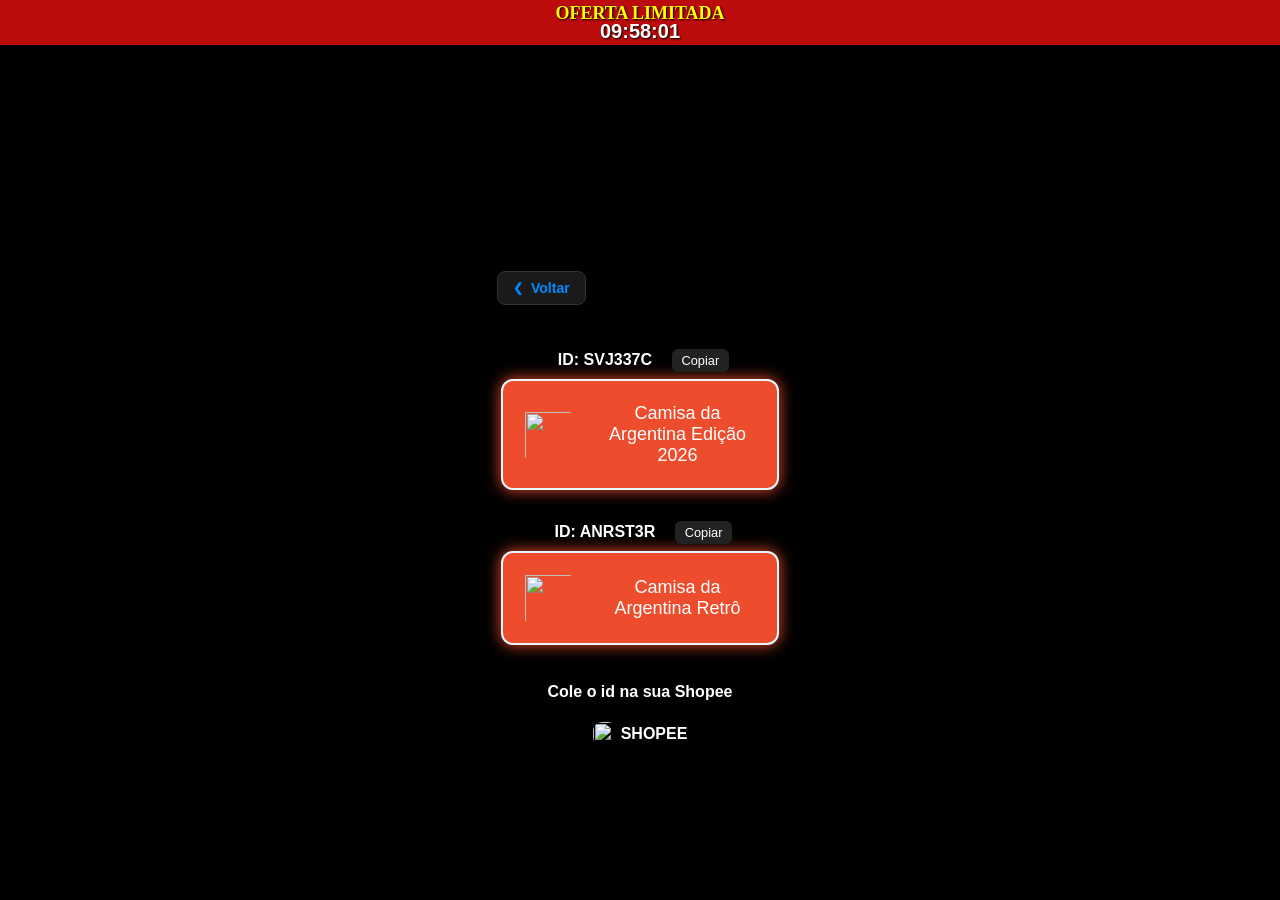
==== beleza.html @ 883ac9e8 "Add files via upload" ====
<!DOCTYPE html>
<html lang="pt-br">

<head>
    <meta charset="UTF-8">
    <meta name="viewport" content="width=device-width, initial-scale=1.0">
    <title>Beleza - Shopee Links</title>
    <link rel="stylesheet" href="categoria.css">
</head>

<body>

<div class="container">

<header>
    <div id="cronometro">
        <span class="titulo">OFERTA LIMITADA</span>
        <span id="tempo">10:00:00</span>
    </div>

     <img src="Images/iconeshopee.png.png" alt="Shopee">
</header>

<div class="btn-voltar-container">
    <a href="index.html" class="btn-voltar">Voltar</a>
</div>

<ul>
    <li>
        <p>
            <strong>ID: SVJ337C</strong>
            <button onclick="copiarID('SVJ337C', this)">Copiar</button>
        </p>
        <a href="https://onelink.shein.com/34/5kzb0z0lq4vq" target="_blank" class="produto">
            <img src="Images/camisa_argentina.png">
            <span>Camisa da Argentina Edição 2026</span>
        </a>
    </li>

    <li>
        <p>
            <strong>ID: ANRST3R</strong>
            <button onclick="copiarID('ANRST3R', this)">Copiar</button>
        </p>
        <a href="https://onelink.shein.com/34/5kzbiegg85xh" target="_blank" class="produto">
            <img src="Images/camisa_argentina_retro.png">
            <span>Camisa da Argentina Retrô</span>
        </a>
    </li>
</ul>

<!-- ================= RODAPÉ ================= -->
<footer>
    <p><strong>Cole o id na sua Shopee</strong></p>

    <a href="https://br.shein.com" target="_blank" class="btn-shein">
        <img src="Images/icone_shein.png">
        <span>SHOPEE</span>
    </a>
</footer>

</div>

<script src="script.js"></script>
</body>
</html>
---- categoria.css ----
/* ================= RESET GLOBAL ================= */
* {
    margin: 0;
    padding: 7px;
    box-sizing: border-box;
}

/* ================= BODY ================= */
body {
    background-color: black;
    font-family: sans-serif;
    color: white;
}

header {
    width: 100%;
    margin: 0;
    padding: 0; /* Remove paddings que possam limitar o tamanho */
    text-align: center; /* Ajuda a centralizar elementos internos */
}

/* 2. O Logo propriamente dito */
header img {
    /* AUMENTO AGRESSIVO E RESPONSIVO */
    /* Agora o logo ocupa 90% da largura TOTAL da tela (viewport) */
    width: 95%; 
    max-width: 500px; /* Limite agressivo de 400px para telas maiores (como tablets) */
    
    height: auto;     /* Mantém a proporção sem achatar ou distorcer (evita parecer torto) */
    border-radius: 20px; /* Mantém o arredondamento que você gosta */
    
    /* CENTRALIZAÇÃO PERFEITA */
    display: block;   
    margin: 0 -4px; /* Mais espaço em cima/baixo (40px) e centralizado horizontalmente (auto) */
    
    /* Garantia anti-distorção extra */
    object-fit: contain;
}


/* CRONÔMETRO */
#cronometro {
    position: fixed;
    top: 0;
    left: 0;
    width: 100%;
    background-color: #bb0b0b;
    color: white;
    font-weight: bold;
    text-align: center;
    padding: 5px 0;
    z-index: 9999;
    box-shadow: 0 2px 5px rgba(0, 0, 0, 0.3);
    text-shadow: 1px 1px 2px black;
    font-family: 'Gill Sans', sans-serif;
    display: flex;
    flex-direction: column;
    align-items: center;
    gap: 1px;
    font-size: 20px;
    line-height: 3px;
}

#cronometro .titulo {
    font-size: 18px;
    color: yellow;
    font-family: 'Arial Narrow';
}

@keyframes piscar {
    0%, 50%, 100% { color: yellow; }
    25%, 75% { color: white; }
}

.piscar {
    animation: piscar 0.8s infinite;
}

/* HEADER E LISTA */
header img {
    border-radius: 20px;
    width: 310px;
    height: 250px;
}

.container {
    text-align: center;
    width: 320px;
    margin: 0 auto;
}

ul { margin-top: -32px; list-style: none; }

ul a {
    background-color: #EE4D2D;
    color: white;
    padding: 15px;
    text-decoration: none;
    font-family: sans-serif;
    font-size: 18px; /* Ajustei levemente para caber melhor */
    display: flex;    /* Mudado para flex para alinhar foto e texto lado a lado */
    align-items: center;
    gap: 15px;
    border-radius: 12px;
    border: 1px solid white;
    min-height: 80px; /* Em vez de max-height, usamos min-height para garantir que apareça */
    transition: all 0.3s ease;
    margin-bottom: 10px;

      /* BORDA NEON FIXA (AZUL DO OVERLAY) */
    border: 2px solid #e6f7ff; 
    box-shadow: 0 0 15px rgba(238, 77, 45), inset 0 0 5px rgba(238, 77, 45);
}

/* Garante que a imagem dentro do link não fique gigante */
ul a img {
    width: 60px;
    height: 60px;
    object-fit: cover;
    border-radius: 8px;
}

ul a:hover {
    transform: scale(1.1);
}

/* ================= BOTÃO SHEIN ================= */
.btn-shein {
    display: inline-flex;
    align-items: center;
    gap: 0;
    border-radius: 50px;

    text-decoration: none;
    color: white;
    font-weight: bold;



    /* Animação */
    animation: pulse 1.5s infinite;
}

/* Imagem dentro do botão */
.btn-shein img {
    width: 38px;
    height: 38px;
    border-radius: 16px;


    display: block;
    margin-right: -10px;
}


@keyframes pulse {
    0% { transform: scale(1); box-shadow: 0 0 0 0 rgba(255, 255, 255, 0.5); }
    70% { transform: scale(1.05); box-shadow: 0 0 0 10px rgba(255, 255, 255, 0); }
    100% { transform: scale(1); }
}

/* ANIMAÇÃO SHAKE */
.shake-effect {
    animation: shake 0.4s ease-in-out;
}

@keyframes shake {
    0%, 100% { transform: translateX(0); }
    25% { transform: translateX(4px); }
    50% { transform: translateX(-4px); }
    75% { transform: translateX(4px); }
}

/* GARANTIA DOS BOTÕES ORIGINAIS DO SITE */
button {
    padding: 4px 10px;
    font-size: 0.8em;
    cursor: pointer;
    border-radius: 6px;
    border: none;
    background: #222;
    color: #fff;
    margin-left: 8px;
}


.btn-voltar-container {
    padding: 0 10px;
    margin-top: 0px;    /* Distância do cronômetro (ajuste se precisar subir mais) */
    margin-bottom: 55px; /* ISSO cria o espaço entre o botão e o primeiro ID */
    text-align: left;
    display: block;
}
.btn-voltar {
    display: inline-flex;
    align-items: center;
    background-color: #1a1a1a; /* Fundo escuro para contrastar com o fundo preto */
    color: #0088ff; /* Azul do seu overlay */
    text-decoration: none;
    font-family: sans-serif;
    font-weight: bold;
    font-size: 14px;
    padding: 8px 15px;
    border-radius: 8px;
    border: 1px solid #333;
    transition: all 0.3s ease;
}

.btn-voltar:active {
    transform: scale(0.95);
    background-color: #333;
}

/* Ícone de seta */
.btn-voltar::before {
    content: "❮"; 
    margin-right: 8px;
    font-size: 12px;
}
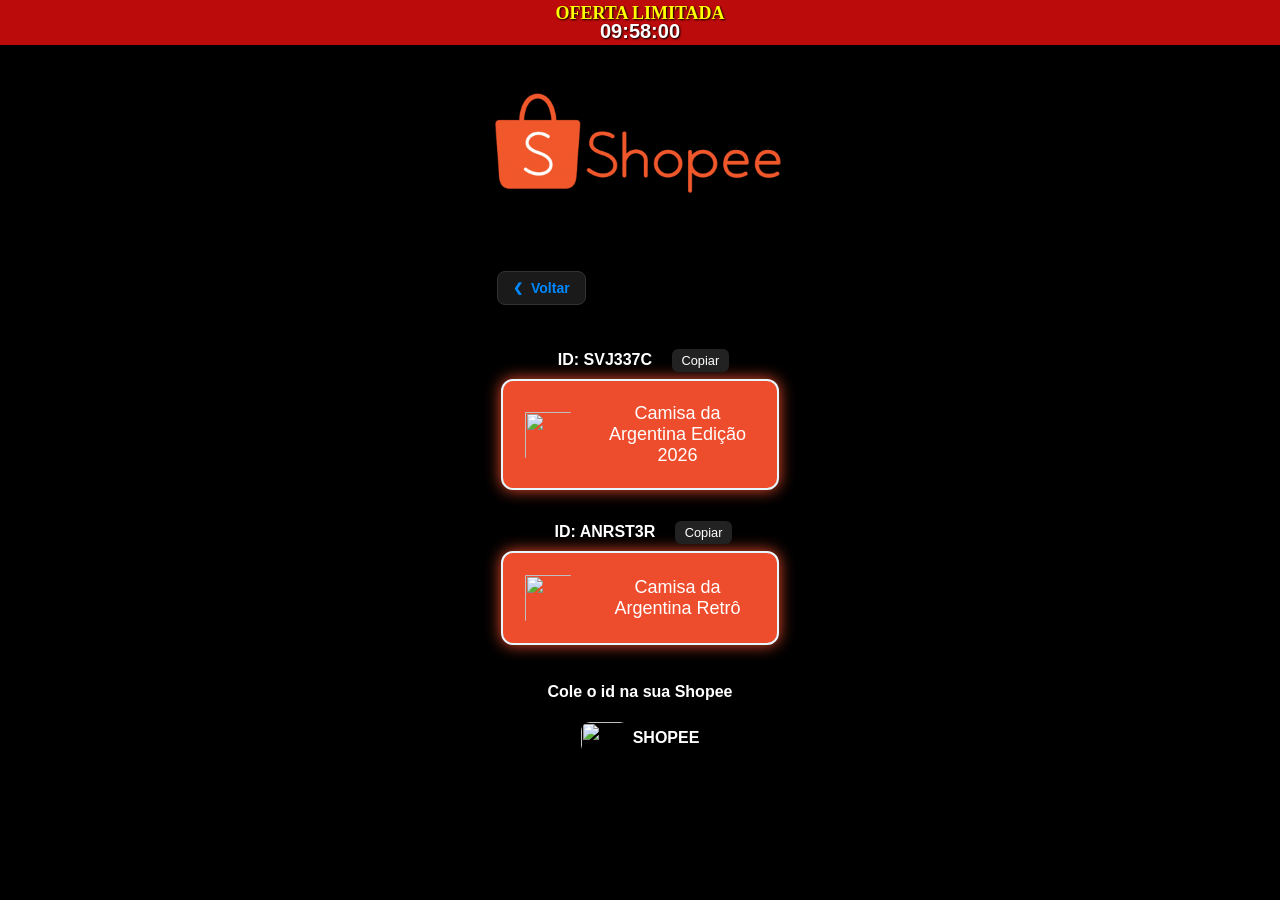
==== commit 9e527ef5: "Add files via upload" ====
--- a/beleza.html
+++ b/beleza.html
@@ -54,7 +54,7 @@
     <p><strong>Cole o id na sua Shopee</strong></p>
 
     <a href="https://br.shein.com" target="_blank" class="btn-shein">
-        <img src="Images/icone_shein.png">
+        <img src="Images/shopeefooter.png.png">
         <span>SHOPEE</span>
     </a>
 </footer>
--- a/categoria.css
+++ b/categoria.css
@@ -124,7 +124,7 @@
     transform: scale(1.1);
 }
 
-/* ================= BOTÃO SHEIN ================= */
+/* ================= BOTÃO SHOPEE ================= */
 .btn-shein {
     display: inline-flex;
     align-items: center;
@@ -143,8 +143,8 @@
 
 /* Imagem dentro do botão */
 .btn-shein img {
-    width: 38px;
-    height: 38px;
+    width: 62px;
+    height: 46px;
     border-radius: 16px;
 
 
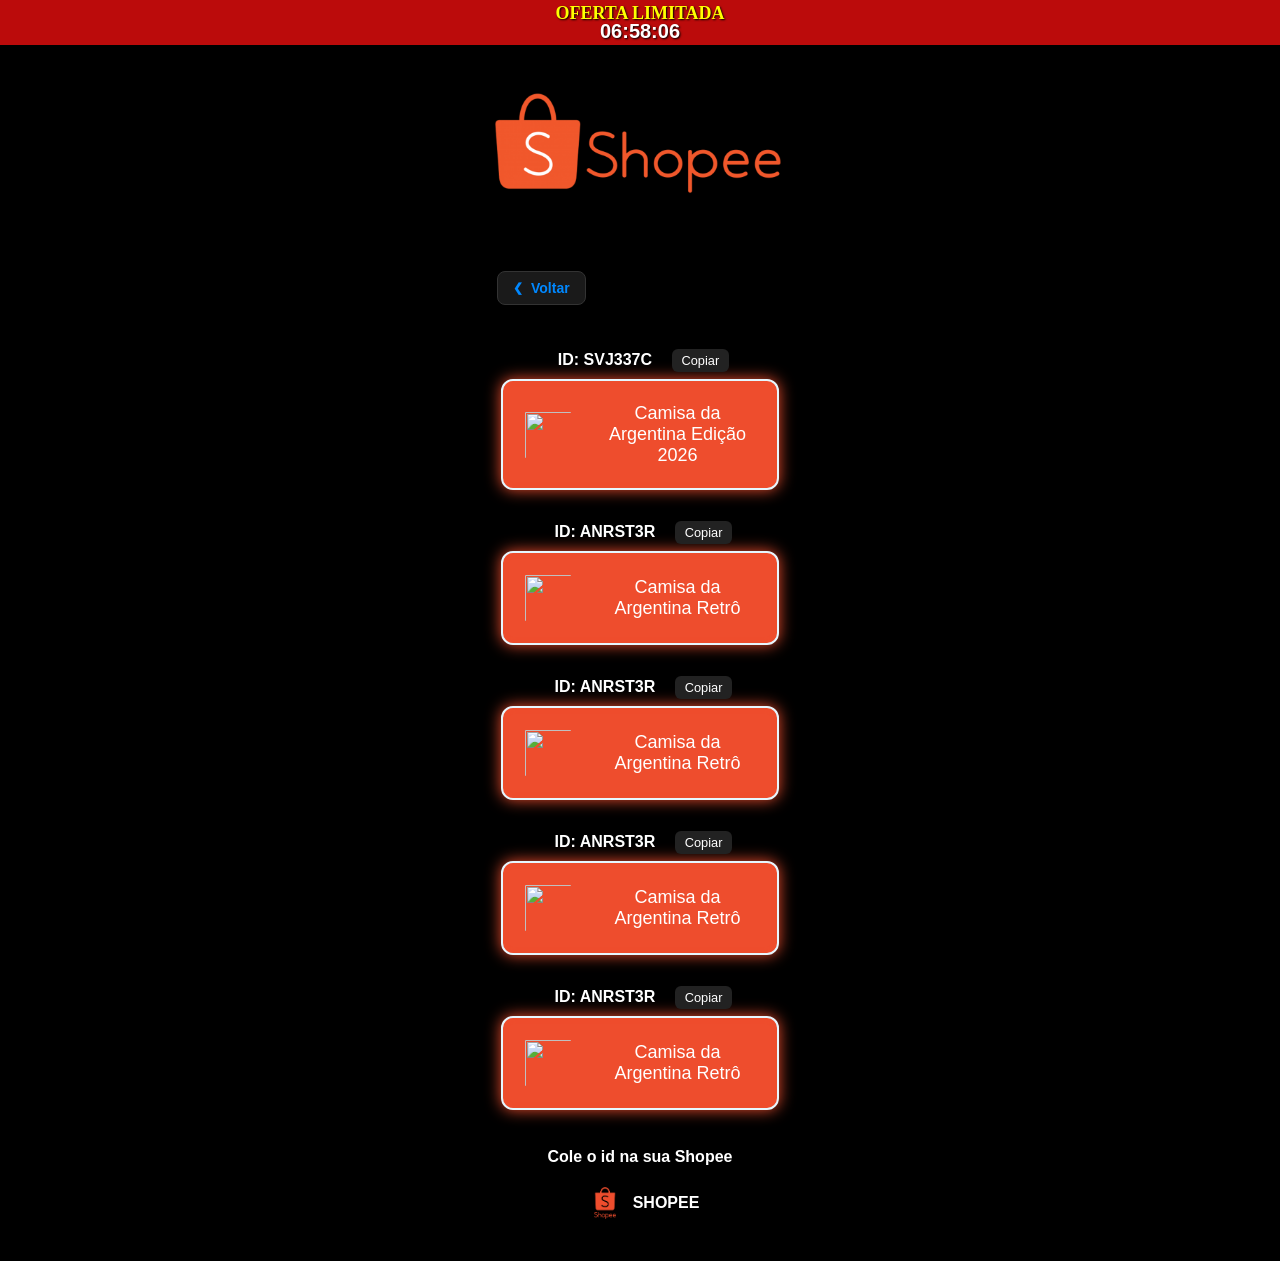
==== commit 358d4892: "Add files via upload" ====
--- a/beleza.html
+++ b/beleza.html
@@ -47,6 +47,40 @@
             <span>Camisa da Argentina Retrô</span>
         </a>
     </li>
+
+    <li>
+        <p>
+            <strong>ID: ANRST3R</strong>
+            <button onclick="copiarID('ANRST3R', this)">Copiar</button>
+        </p>
+        <a href="https://onelink.shein.com/34/5kzbiegg85xh" target="_blank" class="produto">
+            <img src="Images/camisa_argentina_retro.png">
+            <span>Camisa da Argentina Retrô</span>
+        </a>
+    </li>
+
+    <li>
+        <p>
+            <strong>ID: ANRST3R</strong>
+            <button onclick="copiarID('ANRST3R', this)">Copiar</button>
+        </p>
+        <a href="https://onelink.shein.com/34/5kzbiegg85xh" target="_blank" class="produto">
+            <img src="Images/camisa_argentina_retro.png">
+            <span>Camisa da Argentina Retrô</span>
+        </a>
+    </li>
+
+    <li>
+        <p>
+            <strong>ID: ANRST3R</strong>
+            <button onclick="copiarID('ANRST3R', this)">Copiar</button>
+        </p>
+        <a href="https://onelink.shein.com/34/5kzbiegg85xh" target="_blank" class="produto">
+            <img src="Images/camisa_argentina_retro.png">
+            <span>Camisa da Argentina Retrô</span>
+        </a>
+    </li>
+    
 </ul>
 
 <!-- ================= RODAPÉ ================= -->
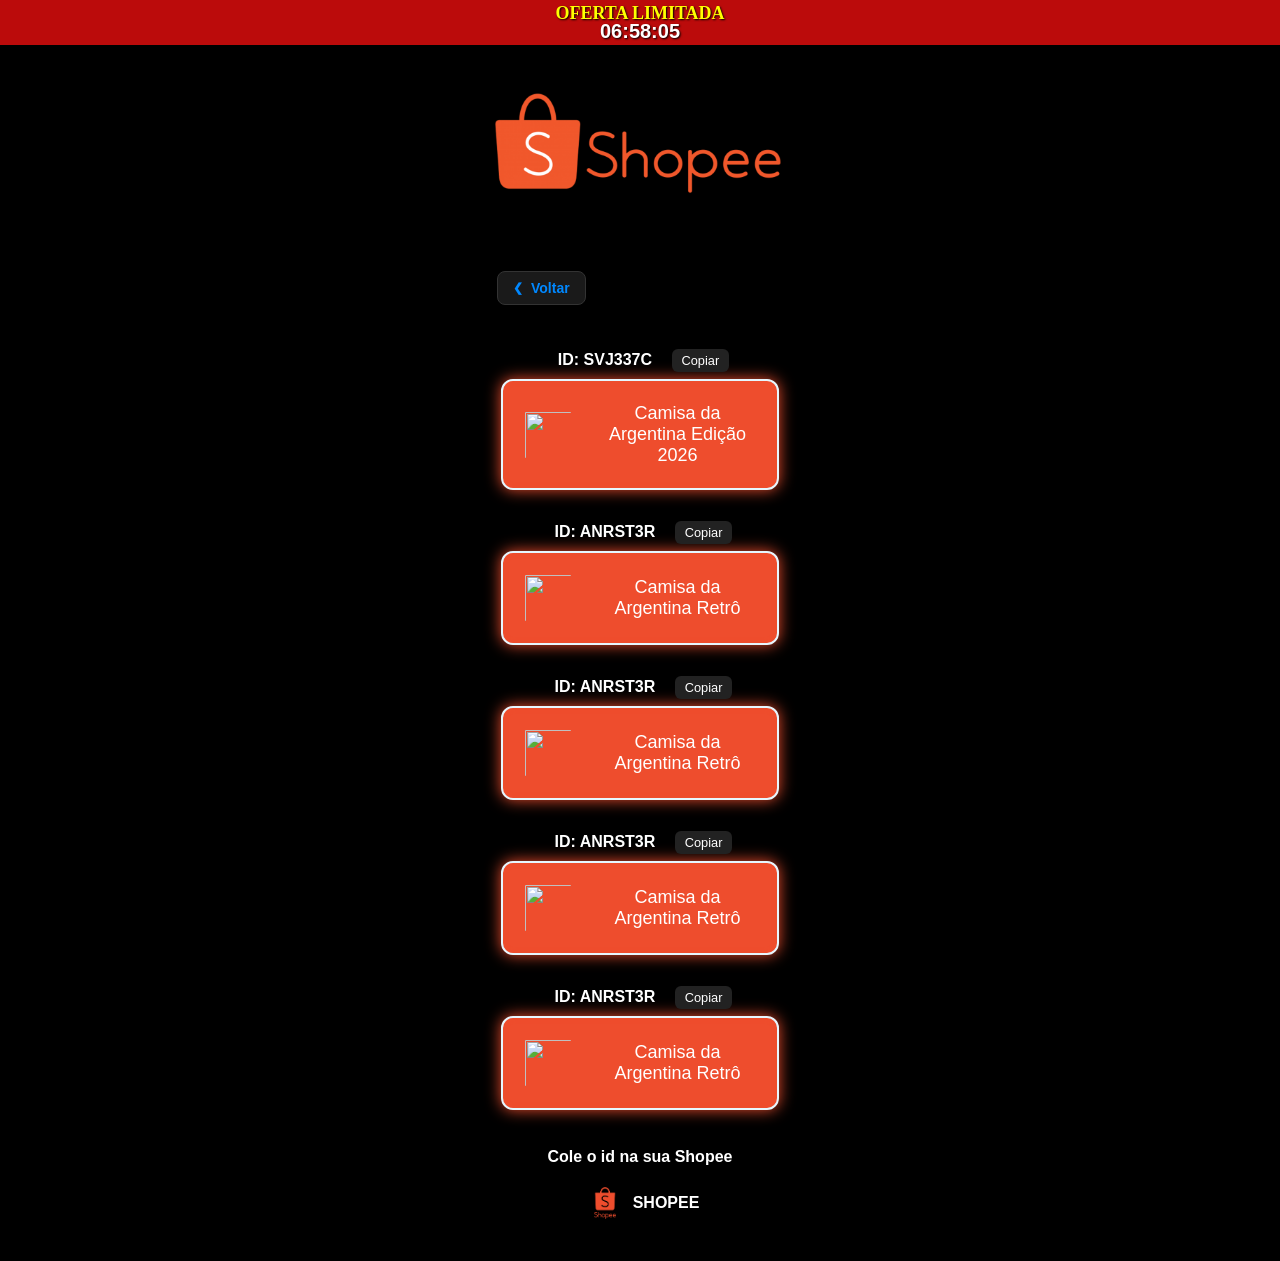
==== commit f5380609: "Add files via upload" ====
--- a/beleza.html
+++ b/beleza.html
@@ -80,14 +80,14 @@
             <span>Camisa da Argentina Retrô</span>
         </a>
     </li>
-    
+
 </ul>
 
 <!-- ================= RODAPÉ ================= -->
 <footer>
     <p><strong>Cole o id na sua Shopee</strong></p>
 
-    <a href="https://br.shein.com" target="_blank" class="btn-shein">
+    <a href="https://shopee.com.br/" target="_blank" class="btn-shein">
         <img src="Images/shopeefooter.png.png">
         <span>SHOPEE</span>
     </a>
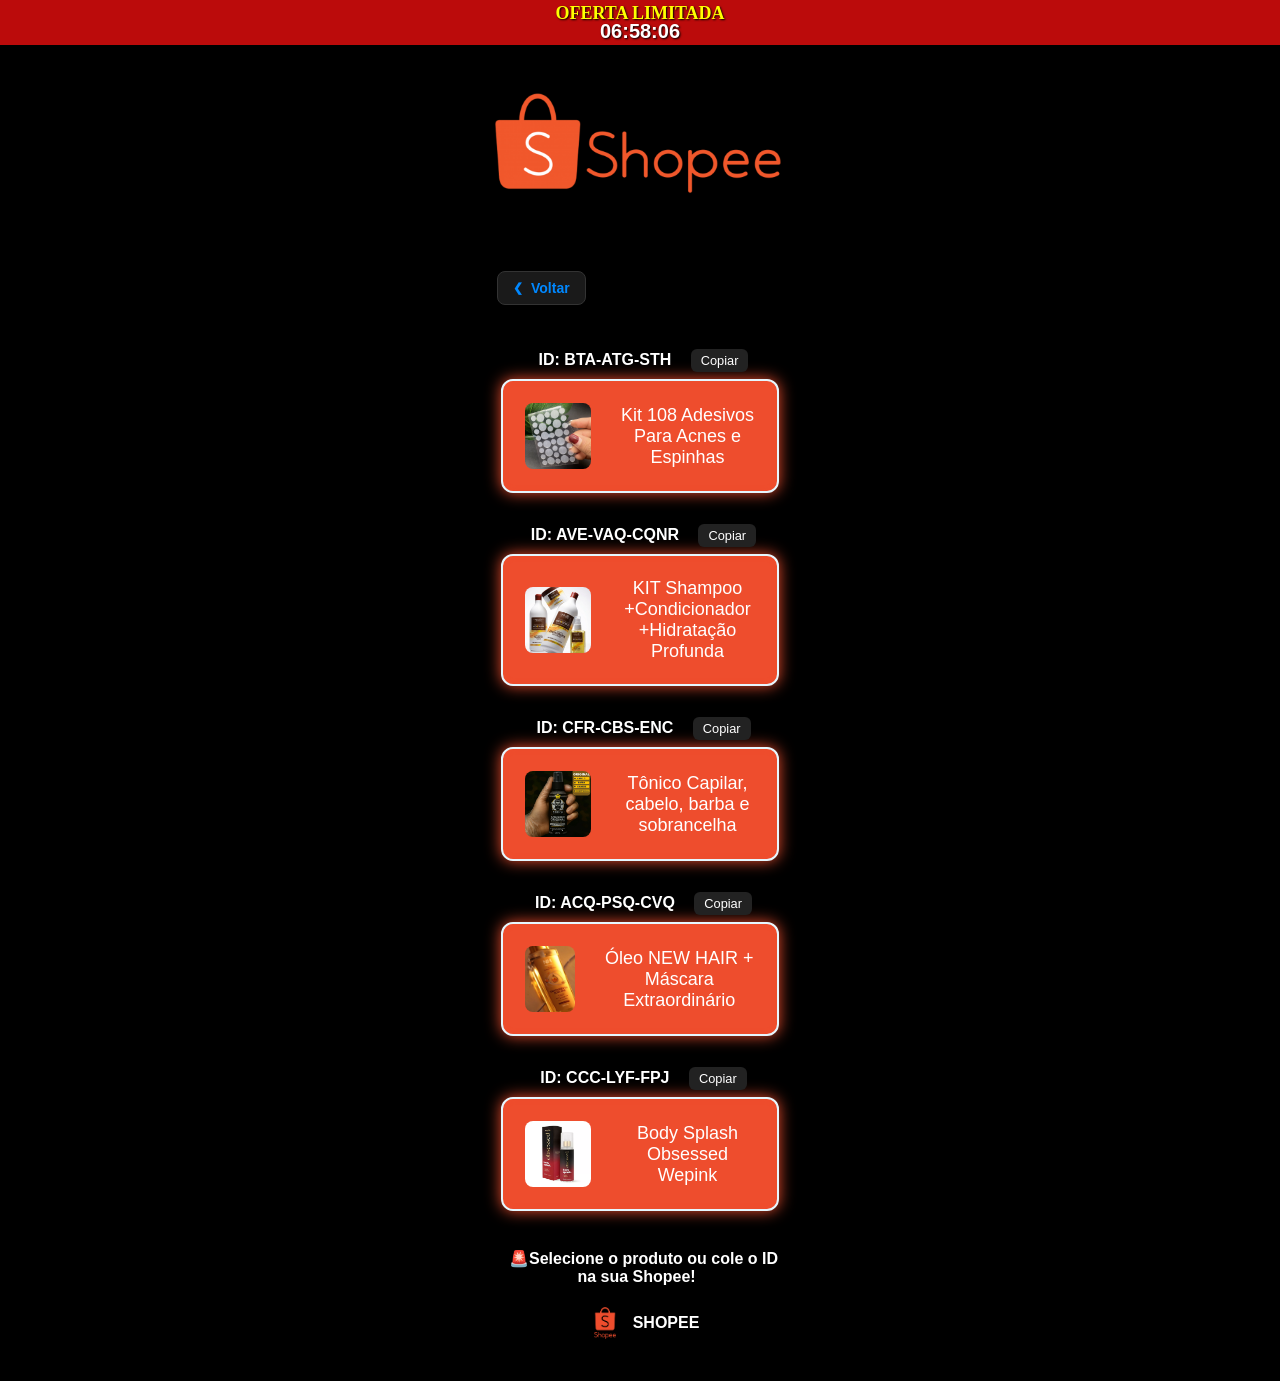
==== commit d013ad09: "Add files via upload" ====
--- a/beleza.html
+++ b/beleza.html
@@ -28,56 +28,56 @@
 <ul>
     <li>
         <p>
-            <strong>ID: SVJ337C</strong>
-            <button onclick="copiarID('SVJ337C', this)">Copiar</button>
+            <strong>ID: BTA-ATG-STH</strong>
+            <button onclick="copiarID('BTA-ATG-STH', this)">Copiar</button>
         </p>
-        <a href="https://onelink.shein.com/34/5kzb0z0lq4vq" target="_blank" class="produto">
-            <img src="Images/camisa_argentina.png">
-            <span>Camisa da Argentina Edição 2026</span>
+        <a href="https://s.shopee.com.br/5q4mmLbs0A" target="_blank" class="produto">
+            <img src="Images beauty/Adesivos.webp">
+            <span>Kit 108 Adesivos Para Acnes e Espinhas</span>
         </a>
     </li>
 
     <li>
         <p>
-            <strong>ID: ANRST3R</strong>
-            <button onclick="copiarID('ANRST3R', this)">Copiar</button>
+            <strong>ID: AVE-VAQ-CQNR</strong>
+            <button onclick="copiarID('AVE-VAQ-CQN', this)">Copiar</button>
         </p>
-        <a href="https://onelink.shein.com/34/5kzbiegg85xh" target="_blank" class="produto">
-            <img src="Images/camisa_argentina_retro.png">
-            <span>Camisa da Argentina Retrô</span>
+        <a href="https://s.shopee.com.br/2qRBCceixh" target="_blank" class="produto">
+            <img src="Images beauty/Kit shampoo.webp">
+            <span>KIT Shampoo +Condicionador +Hidratação Profunda</span>
         </a>
     </li>
 
     <li>
         <p>
-            <strong>ID: ANRST3R</strong>
-            <button onclick="copiarID('ANRST3R', this)">Copiar</button>
+            <strong>ID: CFR-CBS-ENC</strong>
+            <button onclick="copiarID('CFR-CBS-ENC', this)">Copiar</button>
         </p>
-        <a href="https://onelink.shein.com/34/5kzbiegg85xh" target="_blank" class="produto">
-            <img src="Images/camisa_argentina_retro.png">
-            <span>Camisa da Argentina Retrô</span>
+        <a href="https://s.shopee.com.br/4AwYnPniL1" target="_blank" class="produto">
+            <img src="Images beauty/Tônico Capilar.webp">
+            <span>Tônico Capilar, cabelo, barba e sobrancelha</span>
         </a>
     </li>
 
     <li>
         <p>
-            <strong>ID: ANRST3R</strong>
-            <button onclick="copiarID('ANRST3R', this)">Copiar</button>
+            <strong>ID: ACQ-PSQ-CVQ</strong>
+            <button onclick="copiarID('ACQ-PSQ-CVQ', this)">Copiar</button>
         </p>
-        <a href="https://onelink.shein.com/34/5kzbiegg85xh" target="_blank" class="produto">
-            <img src="Images/camisa_argentina_retro.png">
-            <span>Camisa da Argentina Retrô</span>
+        <a href="https://s.shopee.com.br/7KtaZNtTJn" target="_blank" class="produto">
+            <img src="Images beauty/Oleo extraordinario.webp">
+            <span>Óleo NEW HAIR + Máscara Extraordinário</span>
         </a>
     </li>
 
     <li>
         <p>
-            <strong>ID: ANRST3R</strong>
-            <button onclick="copiarID('ANRST3R', this)">Copiar</button>
+            <strong>ID: CCC-LYF-FPJ</strong>
+            <button onclick="copiarID('CCC-LYF-FPJ', this)">Copiar</button>
         </p>
-        <a href="https://onelink.shein.com/34/5kzbiegg85xh" target="_blank" class="produto">
-            <img src="Images/camisa_argentina_retro.png">
-            <span>Camisa da Argentina Retrô</span>
+        <a href="https://s.shopee.com.br/5VRwRC4T5r" target="_blank" class="produto">
+            <img src="Images beauty/bodysplash.webp">
+            <span>Body Splash Obsessed Wepink</span>
         </a>
     </li>
 
@@ -85,7 +85,7 @@
 
 <!-- ================= RODAPÉ ================= -->
 <footer>
-    <p><strong>Cole o id na sua Shopee</strong></p>
+    <p><strong>🚨Selecione o produto ou cole o ID na sua Shopee!</strong></p>
 
     <a href="https://shopee.com.br/" target="_blank" class="btn-shein">
         <img src="Images/shopeefooter.png.png">
--- a/categoria.css
+++ b/categoria.css
@@ -114,10 +114,11 @@
 
 /* Garante que a imagem dentro do link não fique gigante */
 ul a img {
-    width: 60px;
-    height: 60px;
+    width: 100px;
+    height: 80px;
     object-fit: cover;
-    border-radius: 8px;
+    border-radius: 15px;
+
 }
 
 ul a:hover {
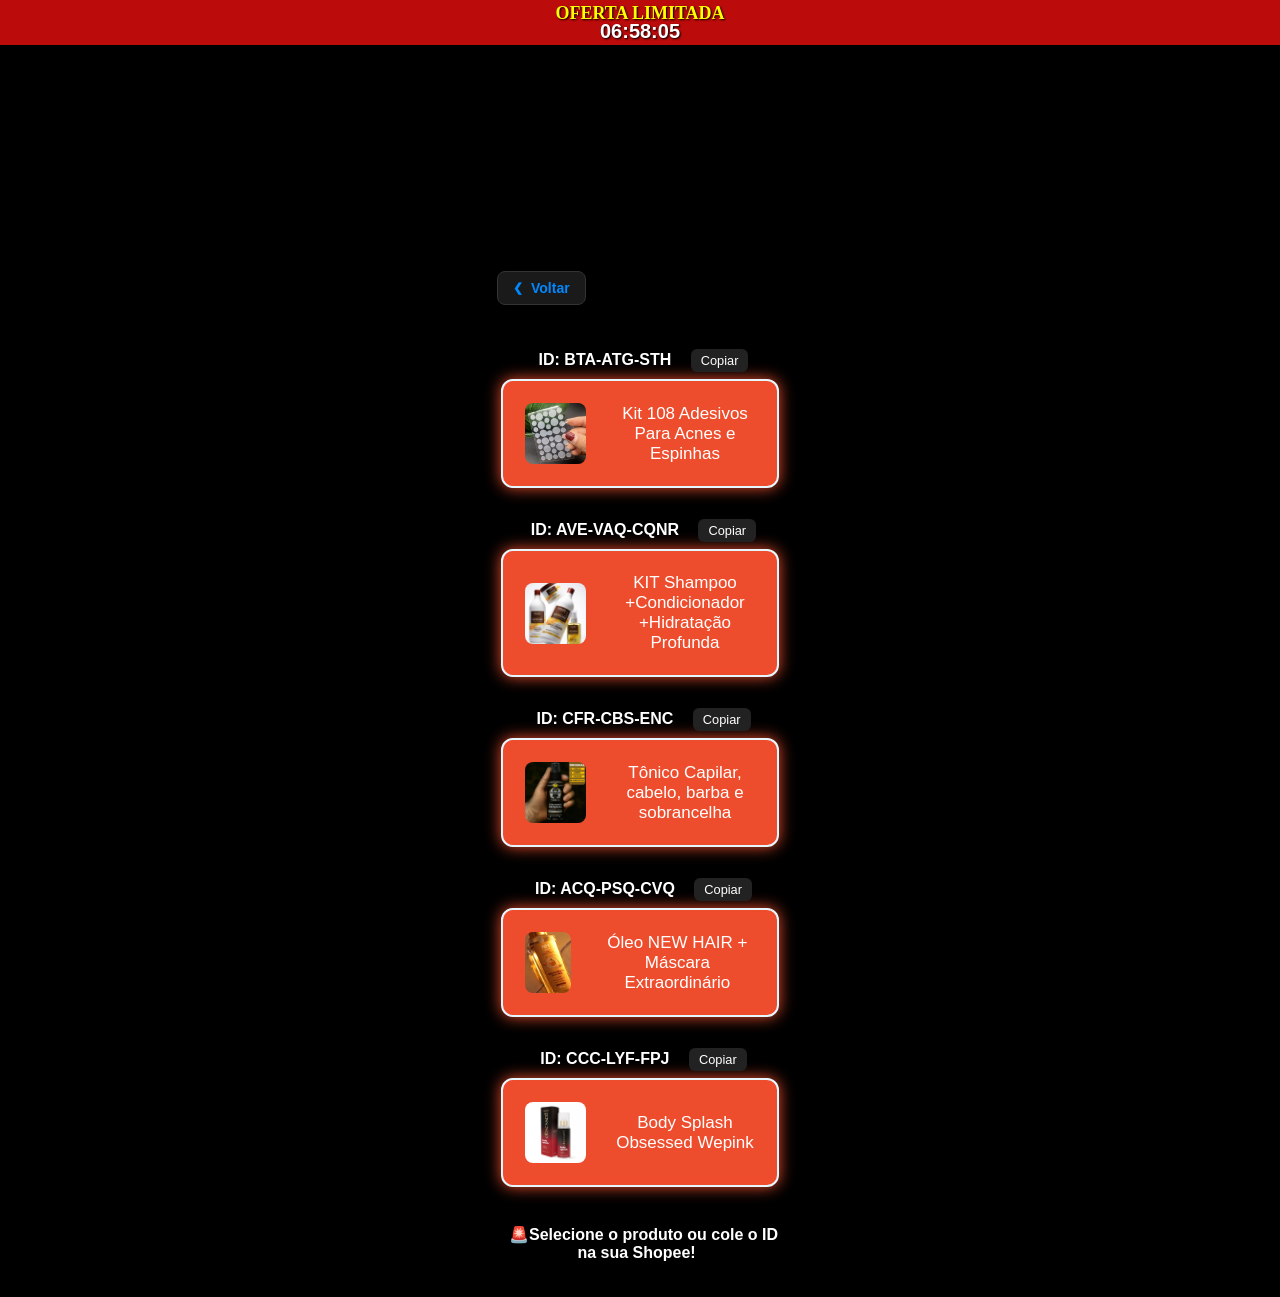
==== commit 13ab4d4d: "Add files via upload" ====
--- a/beleza.html
+++ b/beleza.html
@@ -18,7 +18,7 @@
         <span id="tempo">10:00:00</span>
     </div>
 
-     <img src="Images/iconeshopee.png.png" alt="Shopee">
+     <img src="Images/iconeshops.png" alt="Shopee">
 </header>
 
 <div class="btn-voltar-container">
@@ -86,11 +86,6 @@
 <!-- ================= RODAPÉ ================= -->
 <footer>
     <p><strong>🚨Selecione o produto ou cole o ID na sua Shopee!</strong></p>
-
-    <a href="https://shopee.com.br/" target="_blank" class="btn-shein">
-        <img src="Images/shopeefooter.png.png">
-        <span>SHOPEE</span>
-    </a>
 </footer>
 
 </div>
--- a/categoria.css
+++ b/categoria.css
@@ -97,7 +97,7 @@
     padding: 15px;
     text-decoration: none;
     font-family: sans-serif;
-    font-size: 18px; /* Ajustei levemente para caber melhor */
+    font-size: 17px; /* Ajustei levemente para caber melhor */
     display: flex;    /* Mudado para flex para alinhar foto e texto lado a lado */
     align-items: center;
     gap: 15px;
@@ -115,7 +115,7 @@
 /* Garante que a imagem dentro do link não fique gigante */
 ul a img {
     width: 100px;
-    height: 80px;
+    height: 75px;
     object-fit: cover;
     border-radius: 15px;
 
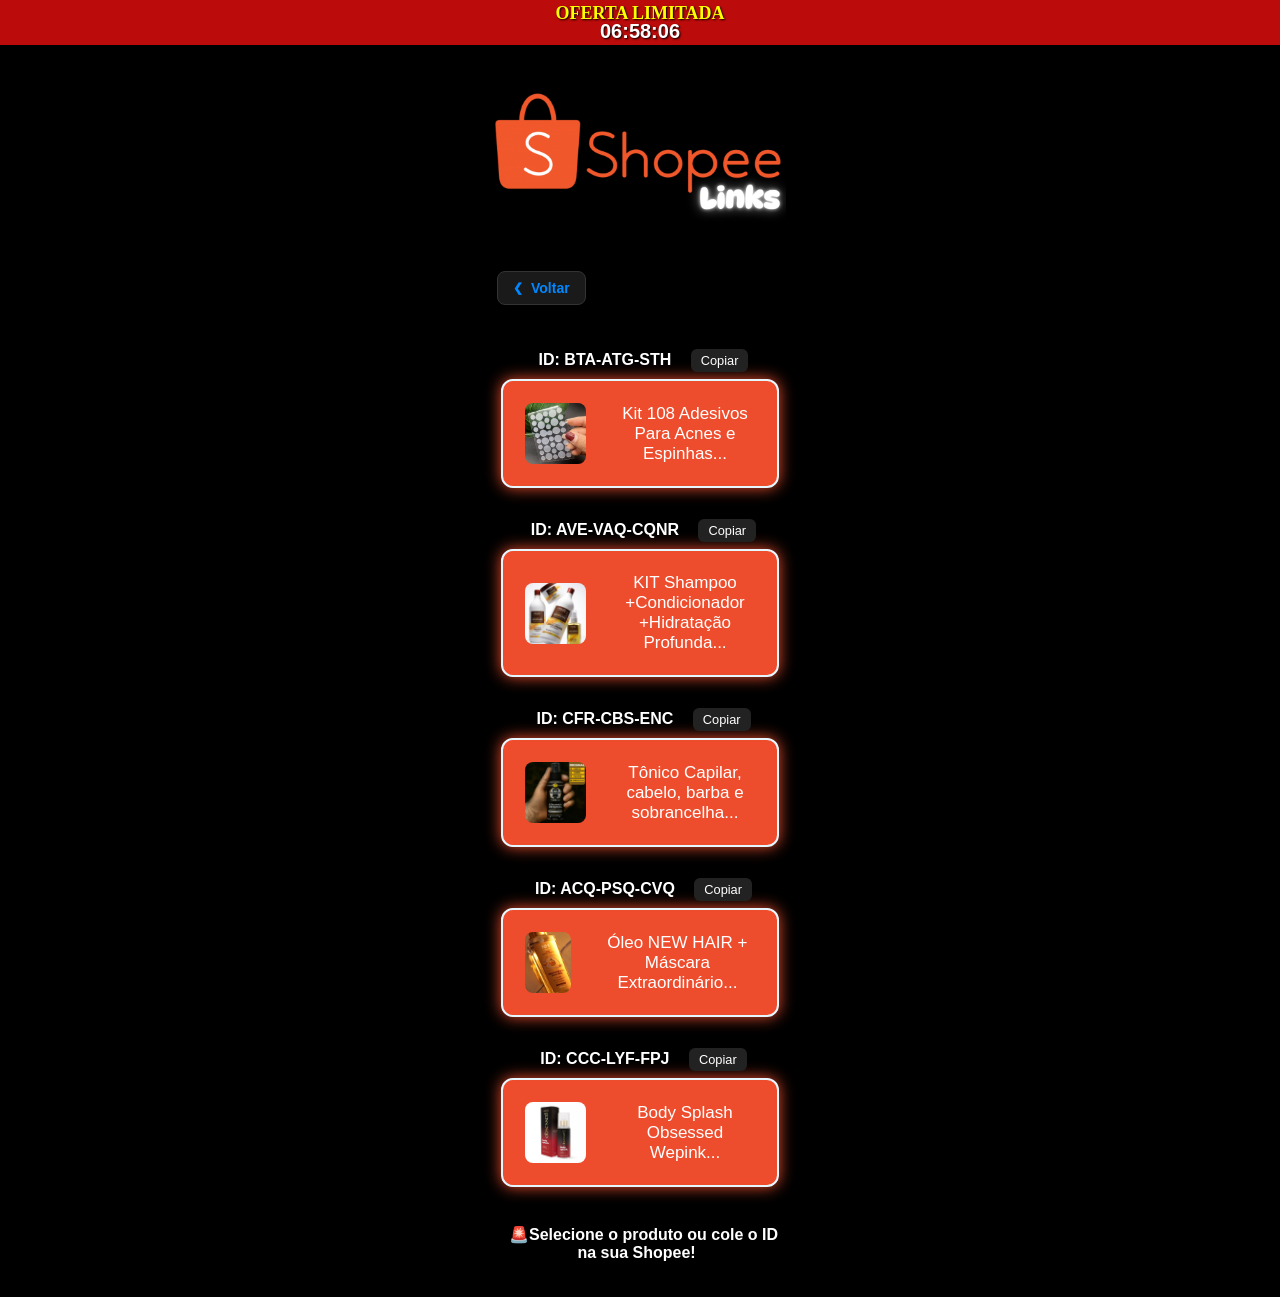
==== commit 06087ebe: "Add files via upload" ====
--- a/beleza.html
+++ b/beleza.html
@@ -33,7 +33,7 @@
         </p>
         <a href="https://s.shopee.com.br/5q4mmLbs0A" target="_blank" class="produto">
             <img src="Images beauty/Adesivos.webp">
-            <span>Kit 108 Adesivos Para Acnes e Espinhas</span>
+            <span>Kit 108 Adesivos Para Acnes e Espinhas...</span>
         </a>
     </li>
 
@@ -44,7 +44,7 @@
         </p>
         <a href="https://s.shopee.com.br/2qRBCceixh" target="_blank" class="produto">
             <img src="Images beauty/Kit shampoo.webp">
-            <span>KIT Shampoo +Condicionador +Hidratação Profunda</span>
+            <span>KIT Shampoo +Condicionador +Hidratação Profunda...</span>
         </a>
     </li>
 
@@ -55,7 +55,7 @@
         </p>
         <a href="https://s.shopee.com.br/4AwYnPniL1" target="_blank" class="produto">
             <img src="Images beauty/Tônico Capilar.webp">
-            <span>Tônico Capilar, cabelo, barba e sobrancelha</span>
+            <span>Tônico Capilar, cabelo, barba e sobrancelha...</span>
         </a>
     </li>
 
@@ -66,7 +66,7 @@
         </p>
         <a href="https://s.shopee.com.br/7KtaZNtTJn" target="_blank" class="produto">
             <img src="Images beauty/Oleo extraordinario.webp">
-            <span>Óleo NEW HAIR + Máscara Extraordinário</span>
+            <span>Óleo NEW HAIR + Máscara Extraordinário...</span>
         </a>
     </li>
 
@@ -77,7 +77,7 @@
         </p>
         <a href="https://s.shopee.com.br/5VRwRC4T5r" target="_blank" class="produto">
             <img src="Images beauty/bodysplash.webp">
-            <span>Body Splash Obsessed Wepink</span>
+            <span>Body Splash Obsessed Wepink...</span>
         </a>
     </li>
 
--- a/categoria.css
+++ b/categoria.css
@@ -10,6 +10,7 @@
     background-color: black;
     font-family: sans-serif;
     color: white;
+    overflow-x: hidden; /* Evita barra de rolagem horizontal durante o efeito */
 }
 
 header {
@@ -125,52 +126,6 @@
     transform: scale(1.1);
 }
 
-/* ================= BOTÃO SHOPEE ================= */
-.btn-shein {
-    display: inline-flex;
-    align-items: center;
-    gap: 0;
-    border-radius: 50px;
-
-    text-decoration: none;
-    color: white;
-    font-weight: bold;
-
-
-
-    /* Animação */
-    animation: pulse 1.5s infinite;
-}
-
-/* Imagem dentro do botão */
-.btn-shein img {
-    width: 62px;
-    height: 46px;
-    border-radius: 16px;
-
-
-    display: block;
-    margin-right: -10px;
-}
-
-
-@keyframes pulse {
-    0% { transform: scale(1); box-shadow: 0 0 0 0 rgba(255, 255, 255, 0.5); }
-    70% { transform: scale(1.05); box-shadow: 0 0 0 10px rgba(255, 255, 255, 0); }
-    100% { transform: scale(1); }
-}
-
-/* ANIMAÇÃO SHAKE */
-.shake-effect {
-    animation: shake 0.4s ease-in-out;
-}
-
-@keyframes shake {
-    0%, 100% { transform: translateX(0); }
-    25% { transform: translateX(4px); }
-    50% { transform: translateX(-4px); }
-    75% { transform: translateX(4px); }
-}
 
 /* GARANTIA DOS BOTÕES ORIGINAIS DO SITE */
 button {
@@ -217,4 +172,24 @@
     content: "❮"; 
     margin-right: 8px;
     font-size: 12px;
-}+}
+
+.page-transition {
+    position: fixed;
+    top: 0;
+    left: 0;
+    width: 100vw;
+    height: 100vh;
+    z-index: 100000; /* Tem que ser maior que o cronômetro (9999) */
+    background-color: black; /* Mantém o padrão escuro do seu site */
+    transition: transform 0.4s cubic-bezier(0.25, 1, 0.5, 1);
+    overflow-y: auto;
+}
+
+/* Posições de início do arraste */
+.slide-from-right { transform: translateX(100%); }
+.slide-from-left { transform: translateX(-100%); }
+
+/* Posição final (quando a página cobre a tela) */
+.slide-active { transform: translateX(0); }
+
